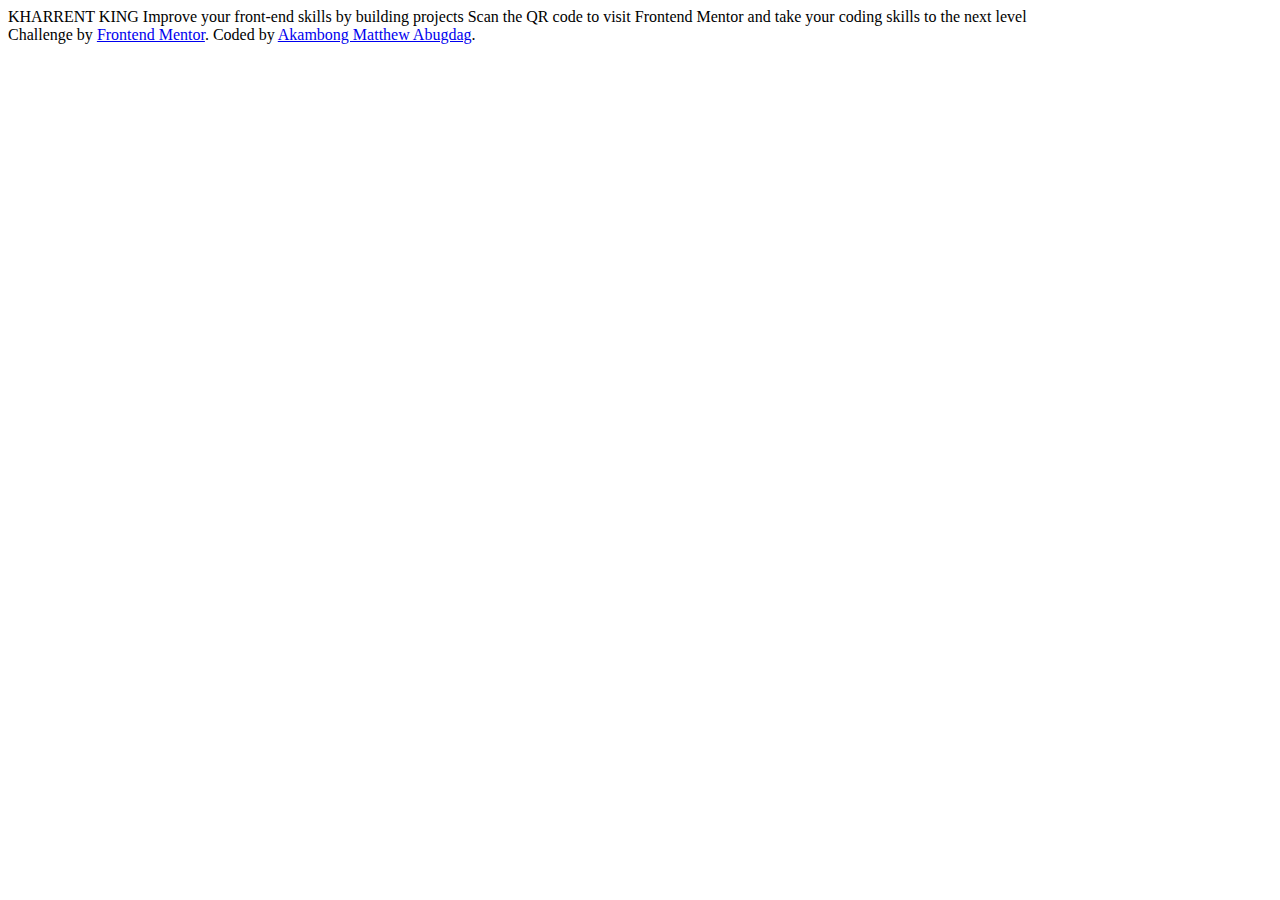
==== Project 1 - index.html @ bada31ac "A" ====
<!DOCTYPE html>
<html lang="en">
<head>
  <meta charset="UTF-8">
  <meta name="viewport" content="width=device-width, initial-scale=1.0"> <!-- displays site properly based on user's device -->

  <link rel="icon" type="image/png" sizes="32x32" href="./images/favicon-32x32.png">
  <link rel="stylesheet" href="styles.css">

  
  <title>Frontend Mentor | QR code component</title>
</head>
<body>

  KHARRENT KING Improve your front-end skills by building projects

  Scan the QR code to visit Frontend Mentor and take your coding skills to the next level
  
  <div class="attribution">
    Challenge by <a href="https://www.frontendmentor.io?ref=challenge" target="_blank">Frontend Mentor</a>. 
    Coded by <a href="#">Akambong Matthew Abugdag</a>.
  </div>
</body>
</html>
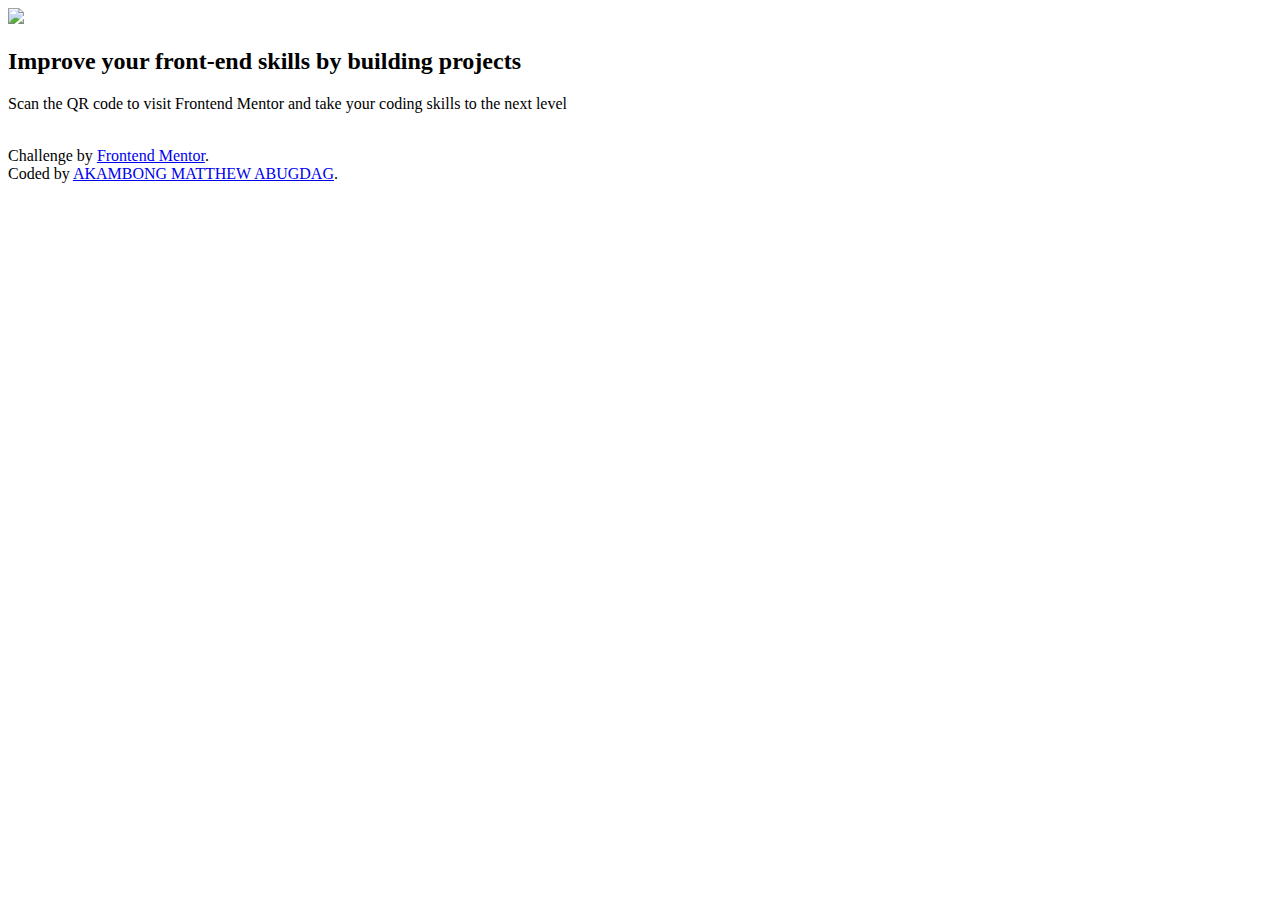
==== commit 68efa1ac: "a" ====
--- a/Project 1 - index.html
+++ b/Project 1 - index.html
@@ -1,24 +1,27 @@
 <!DOCTYPE html>
 <html lang="en">
+
 <head>
   <meta charset="UTF-8">
-  <meta name="viewport" content="width=device-width, initial-scale=1.0"> <!-- displays site properly based on user's device -->
+  <meta name="viewport" content="width=device-width, initial-scale=1.0">
 
   <link rel="icon" type="image/png" sizes="32x32" href="./images/favicon-32x32.png">
   <link rel="stylesheet" href="styles.css">
+  <title>Frontend Mentor | QR code component</title>
 
-  
-  <title>Frontend Mentor | QR code component</title>
 </head>
+
 <body>
+  <div id="back">
+    <div class="img-div"><img src="/Users/mac/Downloads/qr-code-component-main/images/image-qr-code.png" /></div>
 
-  KHARRENT KING Improve your front-end skills by building projects
-
-  Scan the QR code to visit Frontend Mentor and take your coding skills to the next level
-  
-  <div class="attribution">
-    Challenge by <a href="https://www.frontendmentor.io?ref=challenge" target="_blank">Frontend Mentor</a>. 
-    Coded by <a href="#">Akambong Matthew Abugdag</a>.
+    <h2 class="header">Improve your front-end skills by building projects</h2>
+    <p>Scan the QR code to visit Frontend Mentor and take your coding skills to the next level</p><br />
+    <div class="attribution">
+      Challenge by <a href="https://www.frontendmentor.io?ref=challenge" target="_blank">Frontend Mentor</a>.<br />
+      Coded by <a href="#">AKAMBONG MATTHEW ABUGDAG</a>.
+    </div>
   </div>
 </body>
+
 </html>
